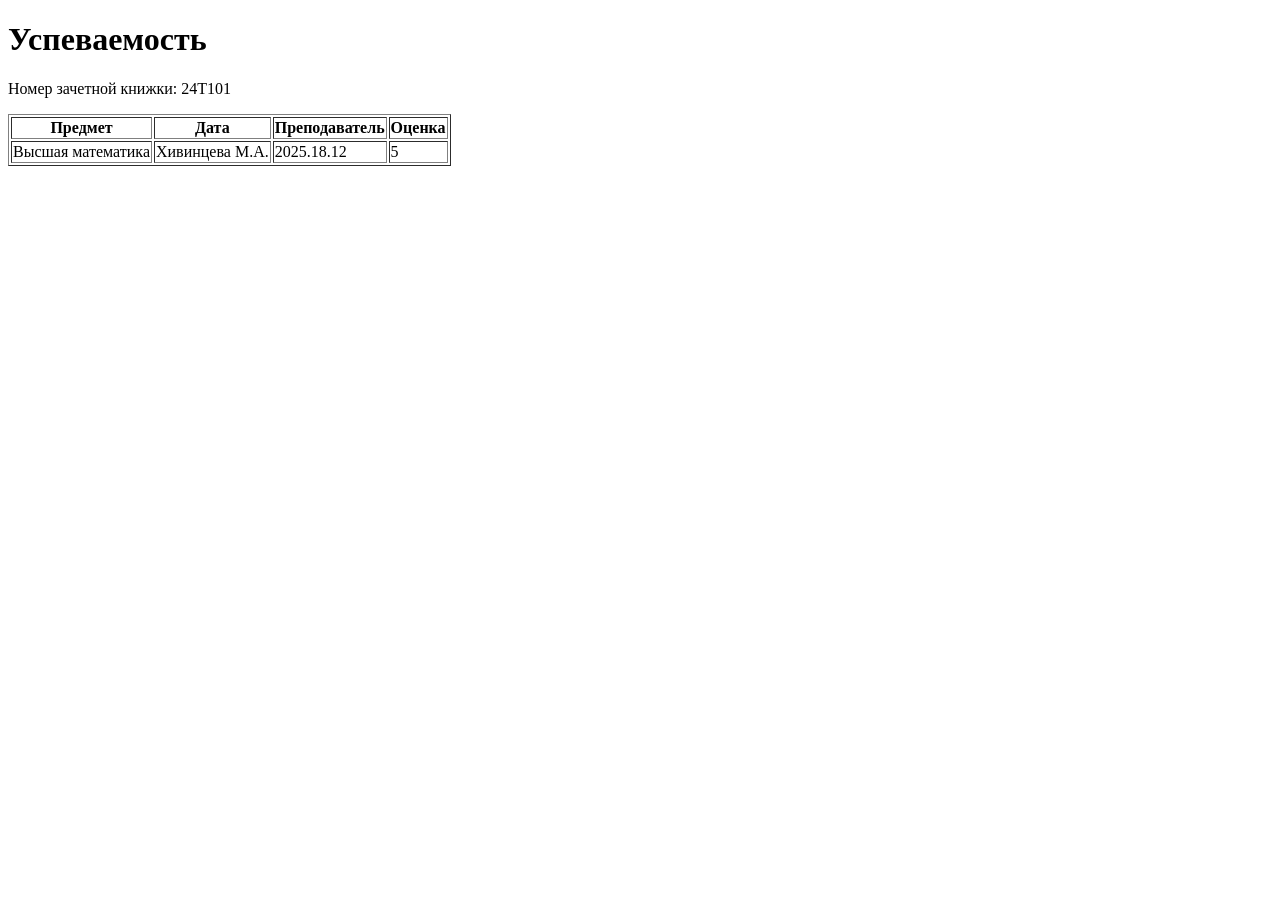
==== grades.html @ 1448fdbb "Добавлена успеваемости" ====
<!DOCTYPE html>
<html lang="en">
<head>
    <meta charset="UTF-8">
    <title>Успеваемость</title>
</head>
<body>
    <h1>Успеваемость</h1>
    <p>Номер зачетной книжки: 24T101</p>
    <table border="1">
        <tr>
            <th>Предмет</th>
            <th>Дата</th>
            <th>Преподаватель</th>
            <th>Оценка</th>
        </tr>
        <tr>
            <td>Высшая математика</td>
            <td>Хивинцева М.А.</td>
            <td>2025.18.12</td>
            <td>5</td>
        </tr>
    </table>
</body>
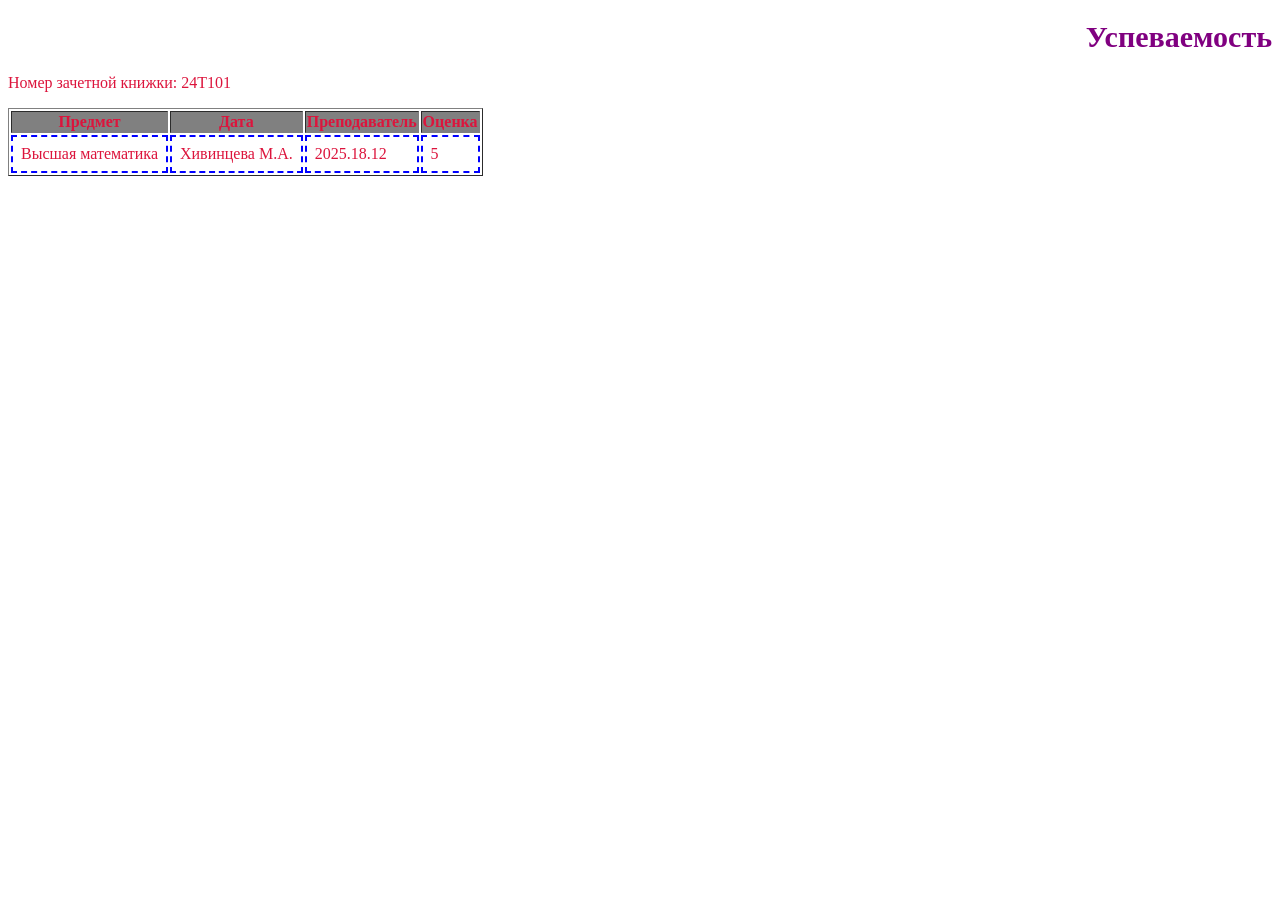
==== commit d0eff813: "Разрешен конфликт стилей таблицы" ====
--- a/grades.html
+++ b/grades.html
@@ -3,6 +3,7 @@
 <head>
     <meta charset="UTF-8">
     <title>Успеваемость</title>
+<link rel="stylesheet" href="main.css">
 </head>
 <body>
     <h1>Успеваемость</h1>
--- a/main.css
+++ b/main.css
@@ -0,0 +1,16 @@
+body {
+	color: crimson;
+}
+h1 {
+	font-size: 30px;
+	text-align: right;
+	color: purple
+}
+th {
+	background-color: gray;
+	font-weight: bold;
+}
+td {
+	padding: 8px;
+	border: 2px dashed blue;
+}
